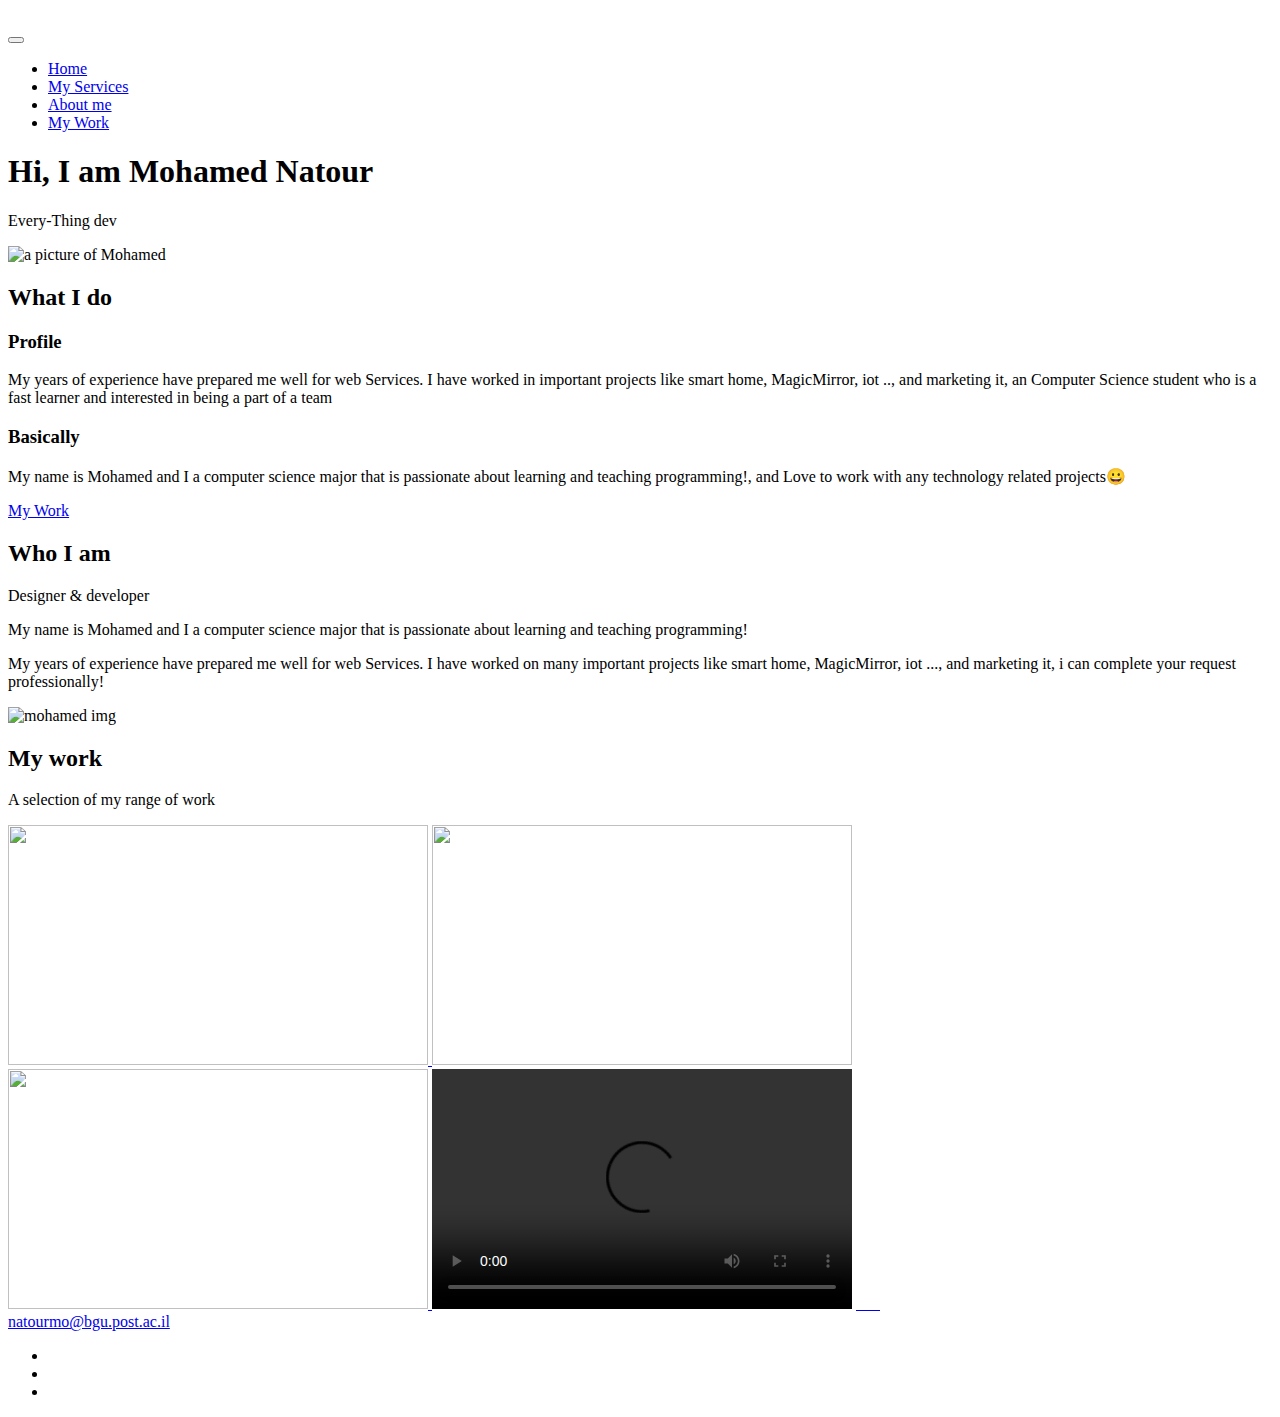
==== index.html @ 5bcd3245 "Update index.html" ====
<!DOCTYPE html>
<html lang="en">
    <head>
        <meta charset="UTF-8">
        <meta name="viewport" content="width=device-width, initial-scale=1.0">
        <title>DevNat Portfolio Website</title>
        <link rel="stylesheet" href="https://cdnjs.cloudflare.com/ajax/libs/normalize/7.0.0/normalize.min.css">
        <link rel="stylesheet" href="https://cdnjs.cloudflare.com/ajax/libs/font-awesome/5.11.2/css/all.css" integrity="sha256-46qynGAkLSFpVbEBog43gvNhfrOj+BmwXdxFgVK/Kvc=" crossorigin="anonymous" />  
        
        <!-- Update these with your own fonts -->
        <link href="https://fonts.googleapis.com/css?family=Lora:400,700|Roboto+Slab:400,700&display=swap" rel="stylesheet"> 
        
        <link rel="stylesheet" href="css/style.css">

    </head>
    <body>
        <header>
            <div class="logo">
                <img src="img/devjane.png" alt="">
            </div>
            <button class="nav-toggle" aria-label="toggle navigation">
                <span class="hamburger"></span>
            </button>
            <nav class="nav">
                <ul class="nav__list">
                    <li class="nav__item"><a href="#home" class="nav__link">Home</a></li>
                    <li class="nav__item"><a href="#services" class="nav__link">My Services</a></li>
                    <li class="nav__item"><a href="#about" class="nav__link">About me</a></li>
                    <li class="nav__item"><a href="#work" class="nav__link">My Work</a></li>
                </ul>
            </nav>
        </header>
        
        <!-- Introduction -->
        <section class="intro" id="home">
            <h1 class="section__title section__title--intro">
                Hi, I am <strong>Mohamed Natour</strong>
            </h1>
            <p class="section__subtitle section__subtitle--intro">Every-Thing dev</p>
            <img src="img\1.jpg" alt="a picture of Mohamed" class="intro__img">
        </section>
        
        
        <!-- My services -->
        <section class="my-services" id="services">
            <h2 class="section__title section__title--services">What I do</h2>
            <div class="services">
                <div class="service">
                    <h3>Profile</h3>
                    <p>My years of experience have prepared me well for web Services.
                        I have worked in important projects like smart home, MagicMirror, iot .., and marketing it,
                         an Computer Science student who is a fast learner and interested in being a part of a team</p>
                </div> <!-- / service -->
                
                <div class="service">
<!--                     <h3>E-Commerce</h3>
                    <p>loading ............................
                        ......................................................................
                        ......................................................................</p> -->
                </div> <!-- / service -->
                
                <div class="service">
                    <h3>Basically</h3>
                    <p>My name is Mohamed and I a computer science major that is passionate about learning and teaching programming!,
                        and Love to work with any technology related projects😀



</p>
                </div> <!-- / service -->
            </div> <!-- / services -->
            
            <a href="#work" class="btn">My Work</a>
        </section>
        
        
        <!-- About me -->
        <section class="about-me" id="about">
           <h2 class="section__title section__title--about">Who I am</h2>
           <p class="section__subtitle section__subtitle--about">Designer & developer </p>
           
           <div class="about-me__body">
               <p>My name is Mohamed and I a computer science major that is passionate about learning and teaching programming!</p>
               <p>My years of experience have prepared me well for web Services.
                I have worked on many important projects like smart home, MagicMirror, iot ..., and marketing it,
                i can complete your request professionally!</p>
           </div>
           
           <img src="img\1.jpg" alt="mohamed img" class="about-me__img">
        </section>
        
        <!-- My Work -->
        <section class="my-work" id="work">
            <h2 class="section__title section__title--work">My work</h2>
            <p class="section__subtitle section__subtitle--work">A selection of my range of work</p>
            
            <div class="portfolio">
                <!-- Portfolio item 01 -->
                <a href="portfolio-item.html" class="portfolio__item">
                    <img src="img\mu work 1.jpg" width="420" height="240" alt="" class="portfolio__img">
                </a>
                
                <!-- Portfolio item 02 -->
                <a href="portfolio-item.html" class="portfolio__item">
                    <img src="img\my work 2.jpg" width="420" height="240" alt="" class="portfolio__img">
                </a>
                
                <!-- Portfolio item 03 -->
                <a href="portfolio-item.html" class="portfolio__item">
                    <img src="img\work6.jpg" width="420" height="240" alt="" class="portfolio__img">
                </a>
                
                <!-- Portfolio item 04 -->
                <video width="420" height="240" controls>
                    <source src="img\video.mp4" type="video/mp4">
                
                    Your browser does not support HTML5 video.
                  </video>



                <a href="portfolio-item.html" class="portfolio__item">
                    <img src="img/portfolio-04.jpg" alt="" height="200" class="portfolio__img">
                </a>
                
                <!-- Portfolio item 05 -->
                <a href="portfolio-item.html" class="portfolio__item">
                    <img src="img/portfolio-05.jpg" alt="" class="portfolio__img">
                </a>
                
                <!-- Portfolio item 06 -->
                <a href="portfolio-item.html" class="portfolio__item">
                    <img src="img/portfolio-06.jpg" alt="" class="portfolio__img">
                </a>
                
                <!-- Portfolio item 07 -->
                <a href="portfolio-item.html" class="portfolio__item">
                    <img src="img/portfolio-07.jpg" alt="" class="portfolio__img">
                </a>
                
                <!-- Portfolio item 08 -->
                <a href="#" class="portfolio__item">
                    <img src="img/portfolio-08.jpg" alt="" class="portfolio__img">
                </a>
                
                <!-- Portfolio item 09 -->
                <a href="#" class="portfolio__item">
                    <img src="img/portfolio-09.jpg" alt="" class="portfolio__img">
                </a>
                
                <!-- Portfolio item 0 0-->
                <a href="#" class="portfolio__item">
                    <img src="img/portfolio-10.jpg" alt="" class="portfolio__img">
                </a>
            </div>
        </section>
        
        
        <!-- Footer -->
        <footer class="footer">
            <!-- replace with your own email address -->
            <a href="mailto:natourmo@bgu.post.ac.il" class="footer__link">natourmo@bgu.post.ac.il</a>
            <ul class="social-list">
                <li class="social-list__item">
                    <a class="social-list__link" href="https://www.linkedin.com/in/mohamed-natour-0167a31b3/
                    ">
                        <i class="fab fa-linkedin-in"></i>
                    </a>
                </li>
                <li class="social-list__item">
                    <a class="social-list__link" href="https://www.instagram.com/mohammednatour1

                    ">
                        <i class="fab fa-instagram"></i>
                    </a>
                </li>
                <li class="social-list__item">
                    <a class="social-list__link" href="https://twitter.com/MohamedNatour5">
                        <i class="fab fa-twitter"></i>
                    </a>
                </li>
               <!-- <li class="social-list__item">
                    <a class="social-list__link" href="https://github.com">
                        <i class="fab fa-github"></i>
                    </a>
                </li>  -->
            </ul>
        </footer>
        
        
        <script src="app\app.js"></script>
        
    </body>
</html>
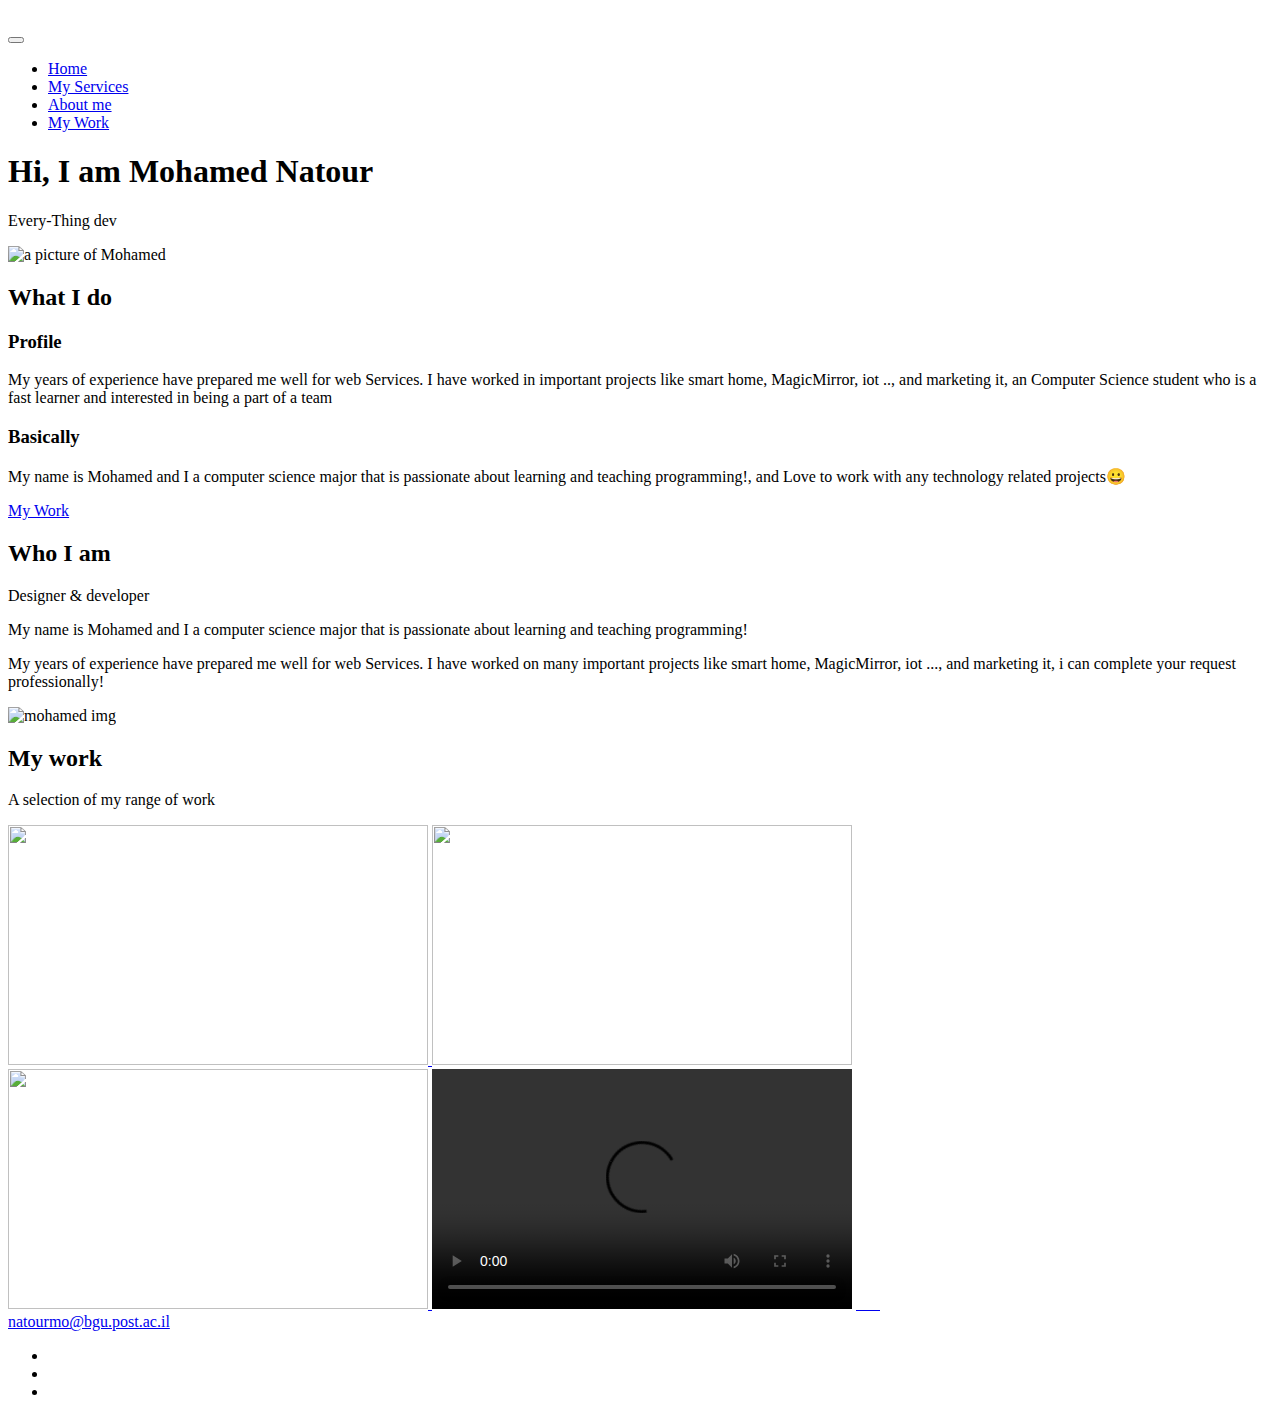
==== commit bce521b8: "Update index.html" ====
--- a/index.html
+++ b/index.html
@@ -52,12 +52,6 @@
                          an Computer Science student who is a fast learner and interested in being a part of a team</p>
                 </div> <!-- / service -->
                 
-                <div class="service">
-<!--                     <h3>E-Commerce</h3>
-                    <p>loading ............................
-                        ......................................................................
-                        ......................................................................</p> -->
-                </div> <!-- / service -->
                 
                 <div class="service">
                     <h3>Basically</h3>
@@ -66,7 +60,7 @@
 
 
 
-</p>
+                       </p>
                 </div> <!-- / service -->
             </div> <!-- / services -->
             
@@ -162,8 +156,7 @@
             <a href="mailto:natourmo@bgu.post.ac.il" class="footer__link">natourmo@bgu.post.ac.il</a>
             <ul class="social-list">
                 <li class="social-list__item">
-                    <a class="social-list__link" href="https://www.linkedin.com/in/mohamed-natour-0167a31b3/
-                    ">
+                    <a class="social-list__link" href="https://www.linkedin.com/in/mohamed-natour-0167a31b3">
                         <i class="fab fa-linkedin-in"></i>
                     </a>
                 </li>
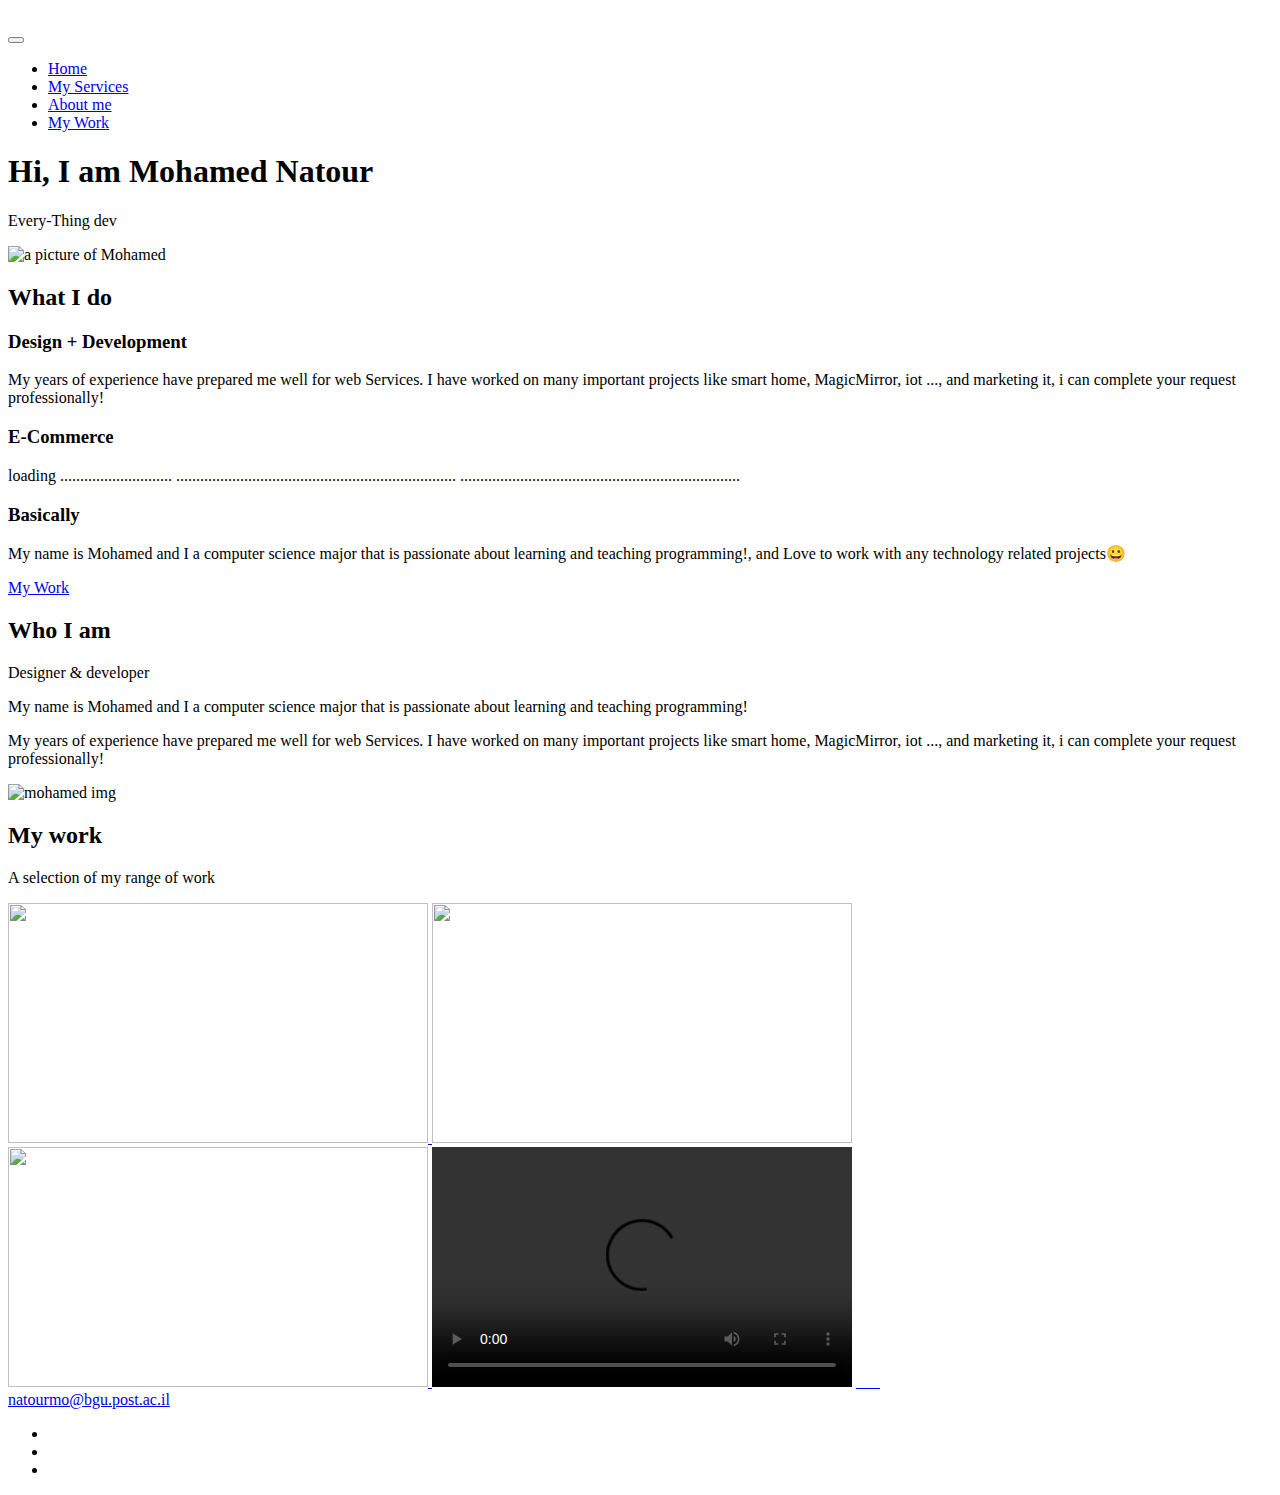
==== commit 64d84d30: "Update index.html" ====
--- a/index.html
+++ b/index.html
@@ -46,12 +46,18 @@
             <h2 class="section__title section__title--services">What I do</h2>
             <div class="services">
                 <div class="service">
-                    <h3>Profile</h3>
+                    <h3>Design + Development</h3>
                     <p>My years of experience have prepared me well for web Services.
-                        I have worked in important projects like smart home, MagicMirror, iot .., and marketing it,
-                         an Computer Science student who is a fast learner and interested in being a part of a team</p>
+                        I have worked on many important projects like smart home, MagicMirror, iot ..., and marketing it,
+                        i can complete your request professionally!</p>
                 </div> <!-- / service -->
                 
+                <div class="service">
+                    <h3>E-Commerce</h3>
+                    <p>loading ............................
+                        ......................................................................
+                        ......................................................................</p>
+                </div> <!-- / service -->
                 
                 <div class="service">
                     <h3>Basically</h3>
@@ -60,7 +66,7 @@
 
 
 
-                       </p>
+</p>
                 </div> <!-- / service -->
             </div> <!-- / services -->
             
@@ -156,13 +162,13 @@
             <a href="mailto:natourmo@bgu.post.ac.il" class="footer__link">natourmo@bgu.post.ac.il</a>
             <ul class="social-list">
                 <li class="social-list__item">
-                    <a class="social-list__link" href="https://www.linkedin.com/in/mohamed-natour-0167a31b3">
-                        <i class="fab fa-linkedin-in"></i>
+                    <a class="social-list__link" href="https://www.facebook.com/mohamedtechpr
+                    ">
+                        <i class="fab fa-facebook-square"></i>
                     </a>
                 </li>
                 <li class="social-list__item">
                     <a class="social-list__link" href="https://www.instagram.com/mohammednatour1
-
                     ">
                         <i class="fab fa-instagram"></i>
                     </a>
@@ -185,4 +191,3 @@
         
     </body>
 </html>
-
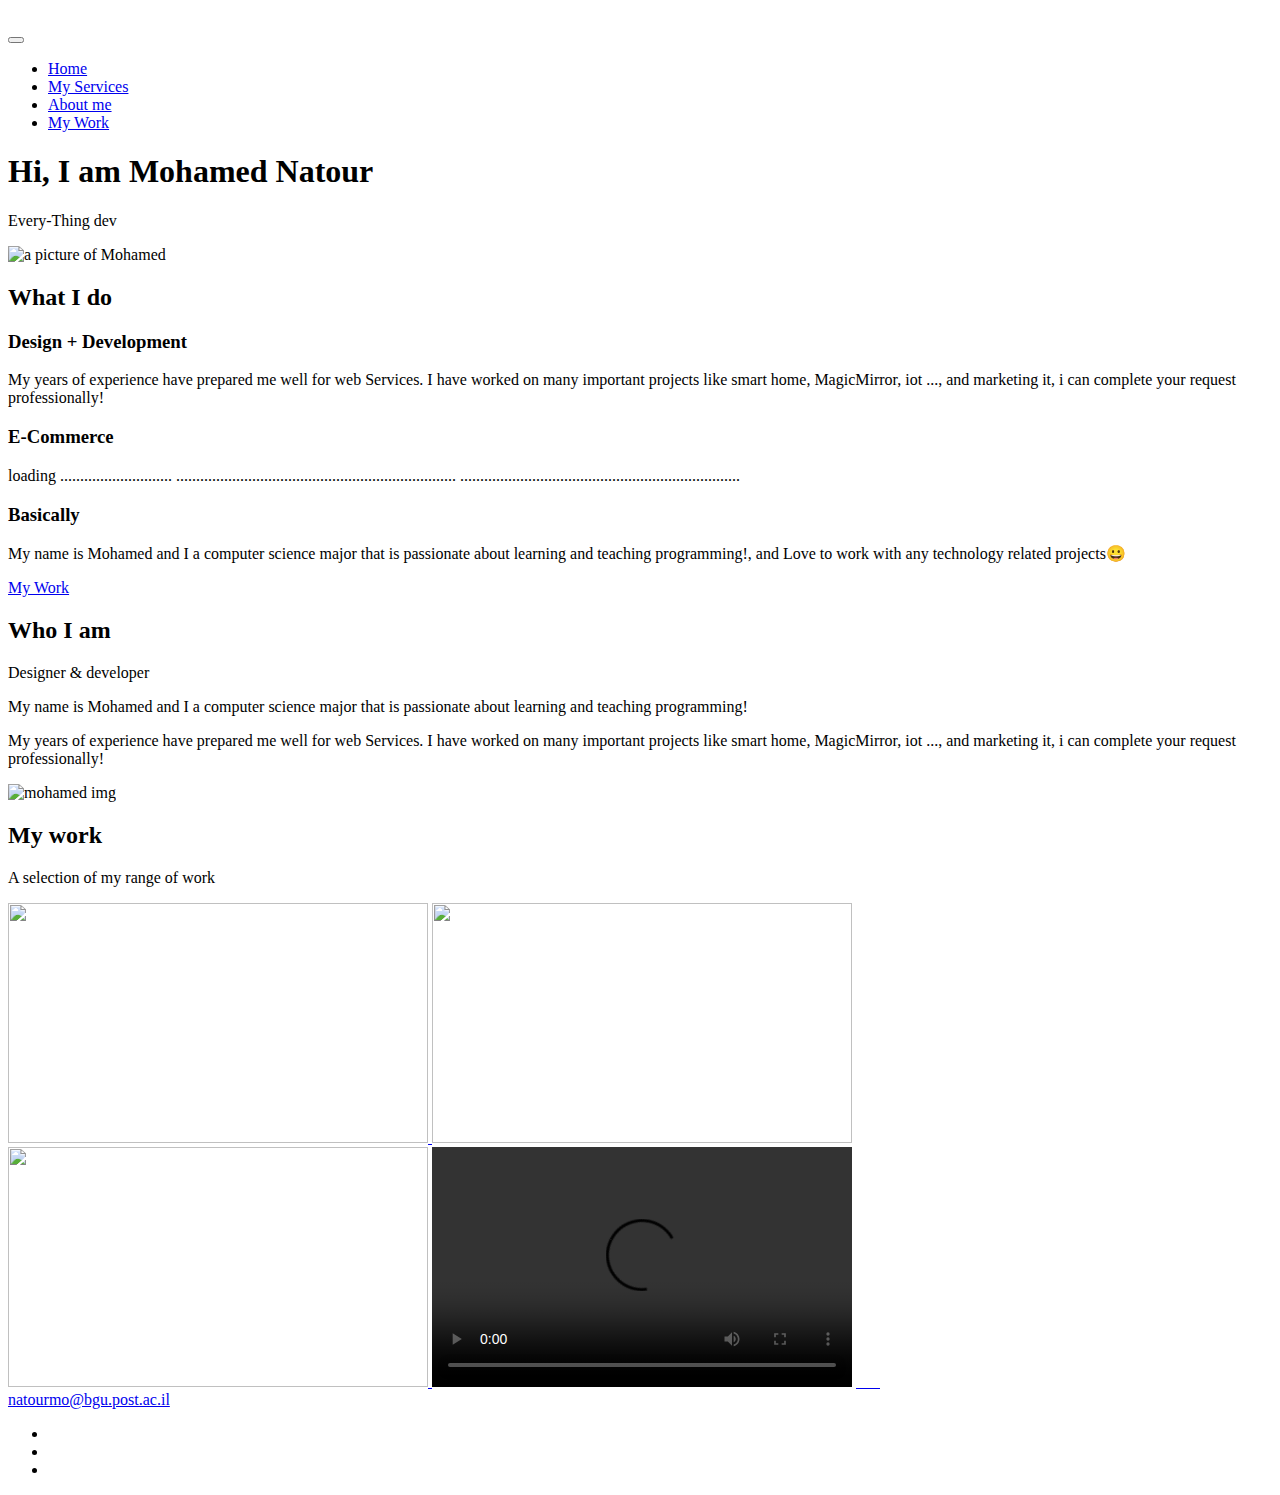
==== commit e4270e38: "Update index.html" ====
--- a/index.html
+++ b/index.html
@@ -162,9 +162,9 @@
             <a href="mailto:natourmo@bgu.post.ac.il" class="footer__link">natourmo@bgu.post.ac.il</a>
             <ul class="social-list">
                 <li class="social-list__item">
-                    <a class="social-list__link" href="https://www.facebook.com/mohamedtechpr
+                    <a class="social-list__link" href="https://www.linkedin.com/in/mohamed-natour-0167a31b3/
                     ">
-                        <i class="fab fa-facebook-square"></i>
+                        <i class="fab fa-linkedin-in"></i>
                     </a>
                 </li>
                 <li class="social-list__item">
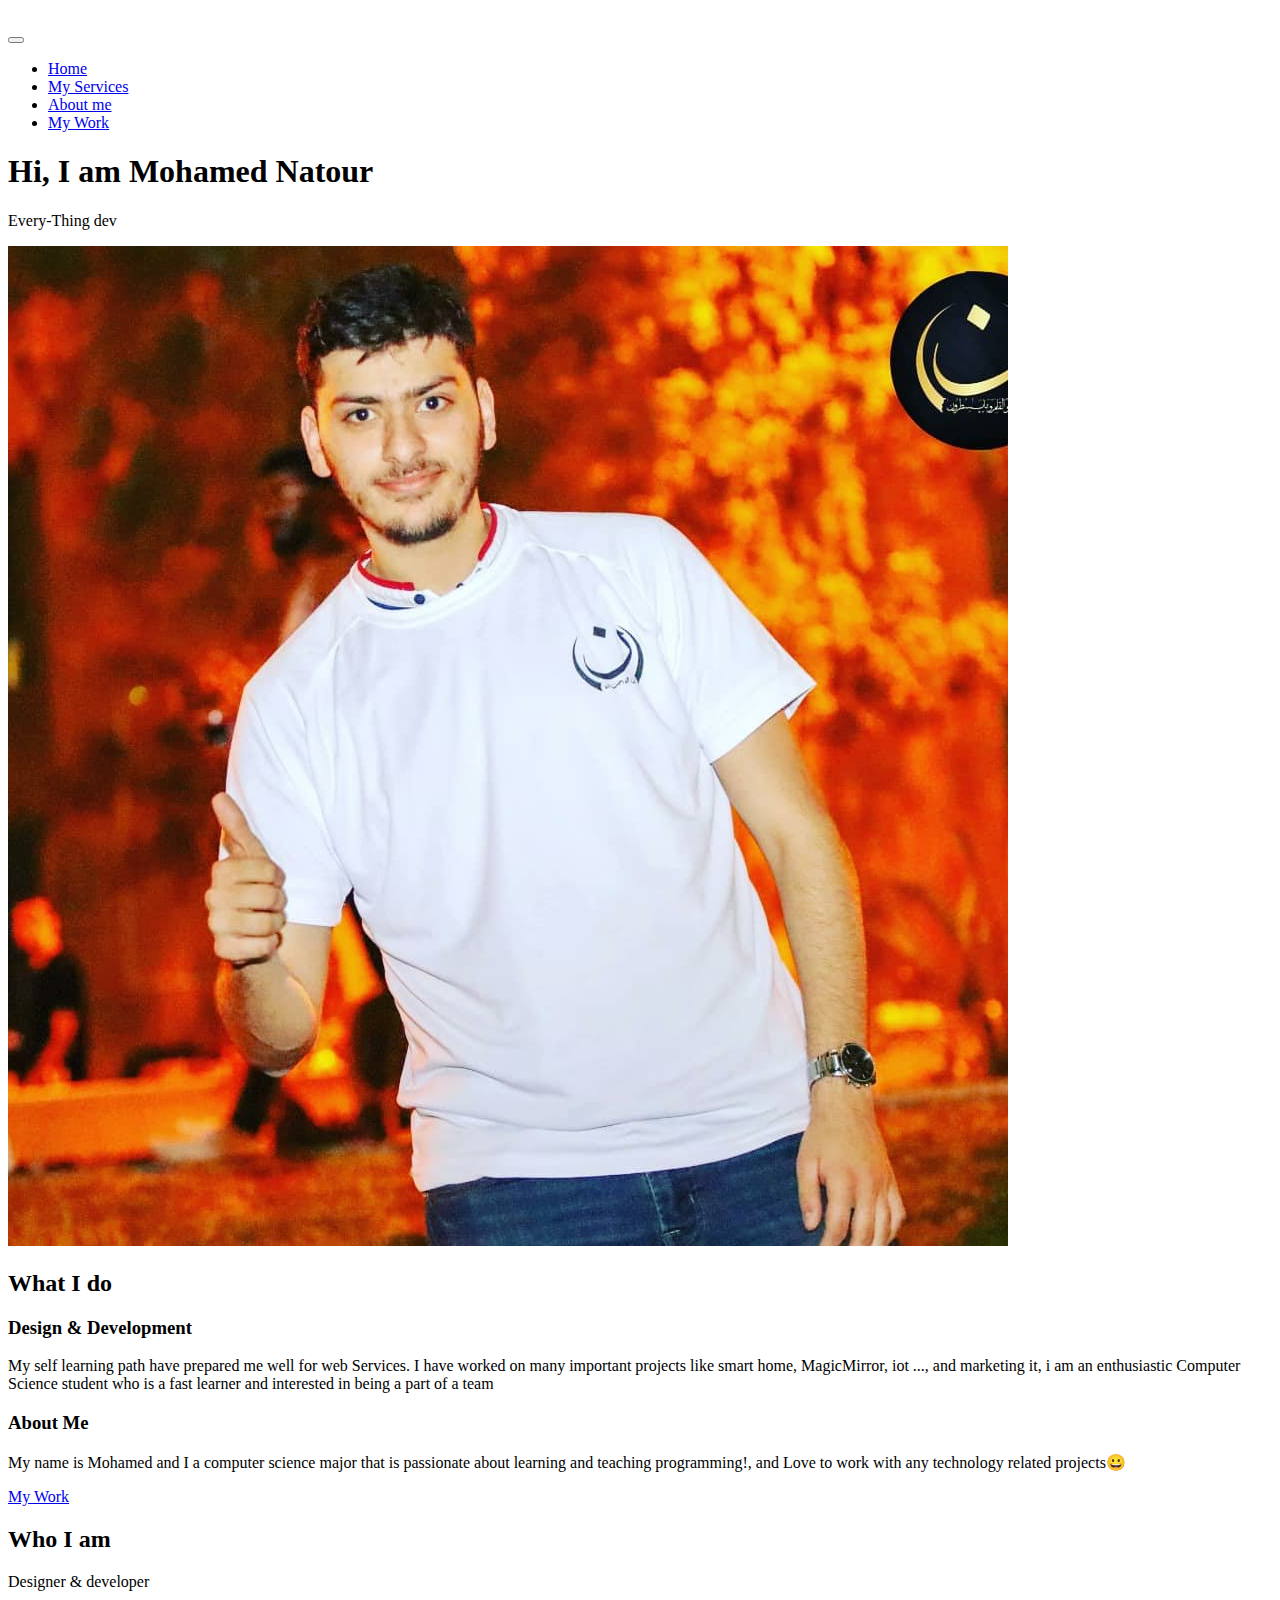
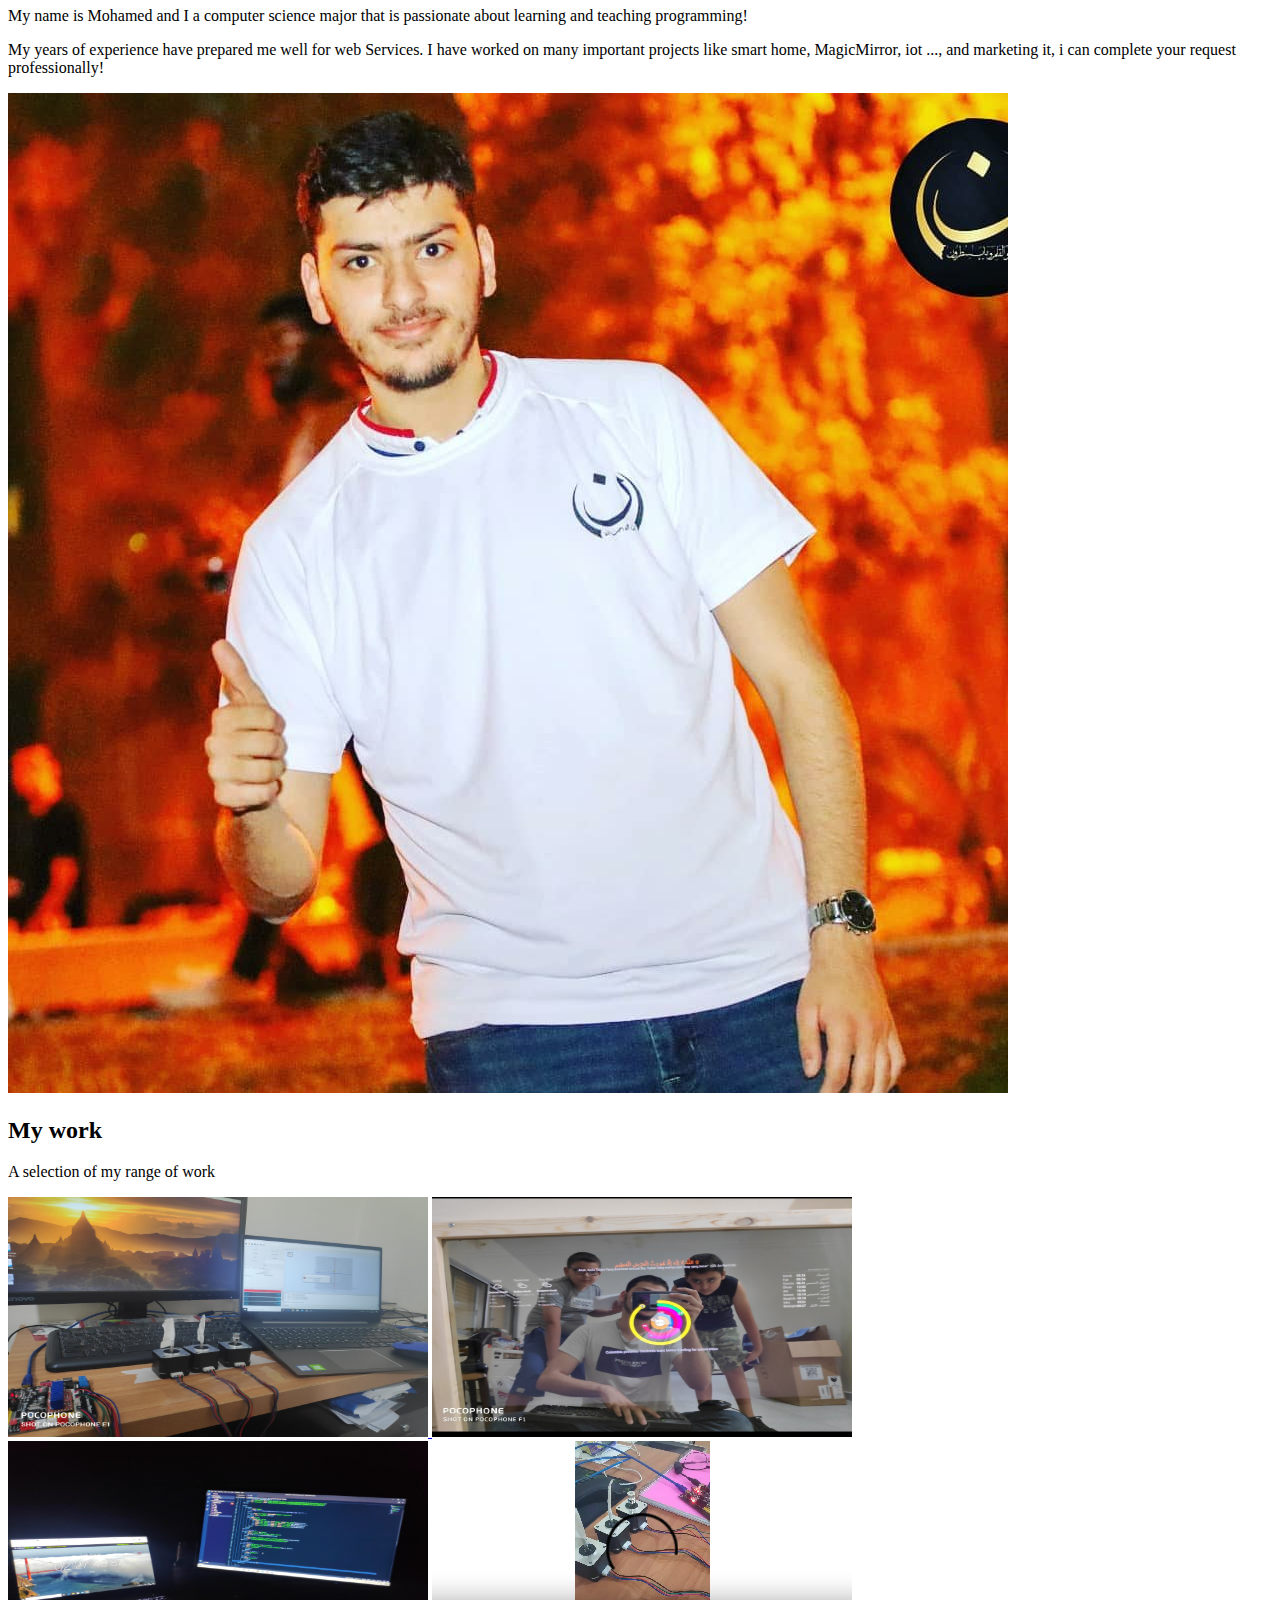
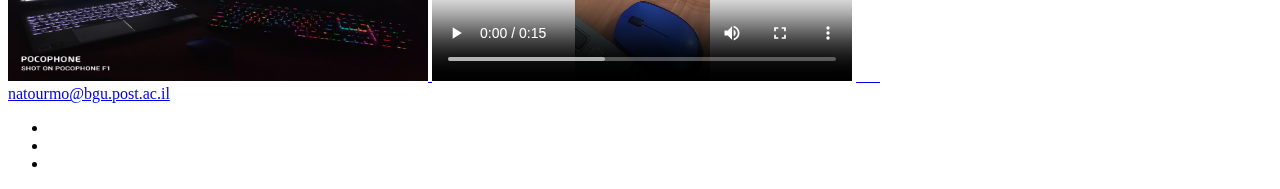
==== commit 45d9e15f: "old portofolio linked in link update" ====
--- a/index.html
+++ b/index.html
@@ -1,193 +1,243 @@
 <!DOCTYPE html>
 <html lang="en">
-    <head>
-        <meta charset="UTF-8">
-        <meta name="viewport" content="width=device-width, initial-scale=1.0">
-        <title>DevNat Portfolio Website</title>
-        <link rel="stylesheet" href="https://cdnjs.cloudflare.com/ajax/libs/normalize/7.0.0/normalize.min.css">
-        <link rel="stylesheet" href="https://cdnjs.cloudflare.com/ajax/libs/font-awesome/5.11.2/css/all.css" integrity="sha256-46qynGAkLSFpVbEBog43gvNhfrOj+BmwXdxFgVK/Kvc=" crossorigin="anonymous" />  
-        
-        <!-- Update these with your own fonts -->
-        <link href="https://fonts.googleapis.com/css?family=Lora:400,700|Roboto+Slab:400,700&display=swap" rel="stylesheet"> 
-        
-        <link rel="stylesheet" href="css/style.css">
-
-    </head>
-    <body>
-        <header>
-            <div class="logo">
-                <img src="img/devjane.png" alt="">
-            </div>
-            <button class="nav-toggle" aria-label="toggle navigation">
-                <span class="hamburger"></span>
-            </button>
-            <nav class="nav">
-                <ul class="nav__list">
-                    <li class="nav__item"><a href="#home" class="nav__link">Home</a></li>
-                    <li class="nav__item"><a href="#services" class="nav__link">My Services</a></li>
-                    <li class="nav__item"><a href="#about" class="nav__link">About me</a></li>
-                    <li class="nav__item"><a href="#work" class="nav__link">My Work</a></li>
-                </ul>
-            </nav>
-        </header>
-        
-        <!-- Introduction -->
-        <section class="intro" id="home">
-            <h1 class="section__title section__title--intro">
-                Hi, I am <strong>Mohamed Natour</strong>
-            </h1>
-            <p class="section__subtitle section__subtitle--intro">Every-Thing dev</p>
-            <img src="img\1.jpg" alt="a picture of Mohamed" class="intro__img">
-        </section>
-        
-        
-        <!-- My services -->
-        <section class="my-services" id="services">
-            <h2 class="section__title section__title--services">What I do</h2>
-            <div class="services">
-                <div class="service">
-                    <h3>Design + Development</h3>
-                    <p>My years of experience have prepared me well for web Services.
-                        I have worked on many important projects like smart home, MagicMirror, iot ..., and marketing it,
-                        i can complete your request professionally!</p>
-                </div> <!-- / service -->
-                
-                <div class="service">
-                    <h3>E-Commerce</h3>
-                    <p>loading ............................
-                        ......................................................................
-                        ......................................................................</p>
-                </div> <!-- / service -->
-                
-                <div class="service">
-                    <h3>Basically</h3>
-                    <p>My name is Mohamed and I a computer science major that is passionate about learning and teaching programming!,
-                        and Love to work with any technology related projects😀
-
-
-
-</p>
-                </div> <!-- / service -->
-            </div> <!-- / services -->
-            
-            <a href="#work" class="btn">My Work</a>
-        </section>
-        
-        
-        <!-- About me -->
-        <section class="about-me" id="about">
-           <h2 class="section__title section__title--about">Who I am</h2>
-           <p class="section__subtitle section__subtitle--about">Designer & developer </p>
-           
-           <div class="about-me__body">
-               <p>My name is Mohamed and I a computer science major that is passionate about learning and teaching programming!</p>
-               <p>My years of experience have prepared me well for web Services.
-                I have worked on many important projects like smart home, MagicMirror, iot ..., and marketing it,
-                i can complete your request professionally!</p>
-           </div>
-           
-           <img src="img\1.jpg" alt="mohamed img" class="about-me__img">
-        </section>
-        
-        <!-- My Work -->
-        <section class="my-work" id="work">
-            <h2 class="section__title section__title--work">My work</h2>
-            <p class="section__subtitle section__subtitle--work">A selection of my range of work</p>
-            
-            <div class="portfolio">
-                <!-- Portfolio item 01 -->
-                <a href="portfolio-item.html" class="portfolio__item">
-                    <img src="img\mu work 1.jpg" width="420" height="240" alt="" class="portfolio__img">
-                </a>
-                
-                <!-- Portfolio item 02 -->
-                <a href="portfolio-item.html" class="portfolio__item">
-                    <img src="img\my work 2.jpg" width="420" height="240" alt="" class="portfolio__img">
-                </a>
-                
-                <!-- Portfolio item 03 -->
-                <a href="portfolio-item.html" class="portfolio__item">
-                    <img src="img\work6.jpg" width="420" height="240" alt="" class="portfolio__img">
-                </a>
-                
-                <!-- Portfolio item 04 -->
-                <video width="420" height="240" controls>
-                    <source src="img\video.mp4" type="video/mp4">
-                
-                    Your browser does not support HTML5 video.
-                  </video>
-
-
-
-                <a href="portfolio-item.html" class="portfolio__item">
-                    <img src="img/portfolio-04.jpg" alt="" height="200" class="portfolio__img">
-                </a>
-                
-                <!-- Portfolio item 05 -->
-                <a href="portfolio-item.html" class="portfolio__item">
-                    <img src="img/portfolio-05.jpg" alt="" class="portfolio__img">
-                </a>
-                
-                <!-- Portfolio item 06 -->
-                <a href="portfolio-item.html" class="portfolio__item">
-                    <img src="img/portfolio-06.jpg" alt="" class="portfolio__img">
-                </a>
-                
-                <!-- Portfolio item 07 -->
-                <a href="portfolio-item.html" class="portfolio__item">
-                    <img src="img/portfolio-07.jpg" alt="" class="portfolio__img">
-                </a>
-                
-                <!-- Portfolio item 08 -->
-                <a href="#" class="portfolio__item">
-                    <img src="img/portfolio-08.jpg" alt="" class="portfolio__img">
-                </a>
-                
-                <!-- Portfolio item 09 -->
-                <a href="#" class="portfolio__item">
-                    <img src="img/portfolio-09.jpg" alt="" class="portfolio__img">
-                </a>
-                
-                <!-- Portfolio item 0 0-->
-                <a href="#" class="portfolio__item">
-                    <img src="img/portfolio-10.jpg" alt="" class="portfolio__img">
-                </a>
-            </div>
-        </section>
-        
-        
-        <!-- Footer -->
-        <footer class="footer">
-            <!-- replace with your own email address -->
-            <a href="mailto:natourmo@bgu.post.ac.il" class="footer__link">natourmo@bgu.post.ac.il</a>
-            <ul class="social-list">
-                <li class="social-list__item">
-                    <a class="social-list__link" href="https://www.linkedin.com/in/mohamed-natour-0167a31b3/
-                    ">
-                        <i class="fab fa-linkedin-in"></i>
-                    </a>
-                </li>
-                <li class="social-list__item">
-                    <a class="social-list__link" href="https://www.instagram.com/mohammednatour1
-                    ">
-                        <i class="fab fa-instagram"></i>
-                    </a>
-                </li>
-                <li class="social-list__item">
-                    <a class="social-list__link" href="https://twitter.com/MohamedNatour5">
-                        <i class="fab fa-twitter"></i>
-                    </a>
-                </li>
-               <!-- <li class="social-list__item">
+  <head>
+    <meta charset="UTF-8" />
+    <meta name="viewport" content="width=device-width, initial-scale=1.0" />
+    <title>DevNat Portfolio Website</title>
+    <link
+      rel="stylesheet"
+      href="https://cdnjs.cloudflare.com/ajax/libs/normalize/7.0.0/normalize.min.css"
+    />
+    <link
+      rel="stylesheet"
+      href="https://cdnjs.cloudflare.com/ajax/libs/font-awesome/5.11.2/css/all.css"
+      integrity="sha256-46qynGAkLSFpVbEBog43gvNhfrOj+BmwXdxFgVK/Kvc="
+      crossorigin="anonymous"
+    />
+
+    <!-- Update these with your own fonts -->
+    <link
+      href="https://fonts.googleapis.com/css?family=Lora:400,700|Roboto+Slab:400,700&display=swap"
+      rel="stylesheet"
+    />
+
+    <link rel="stylesheet" href="style.css" />
+  </head>
+  <body>
+    <header>
+      <div class="logo">
+        <img src="img/devjane.png" alt="" />
+      </div>
+      <button class="nav-toggle" aria-label="toggle navigation">
+        <span class="hamburger"></span>
+      </button>
+      <nav class="nav">
+        <ul class="nav__list">
+          <li class="nav__item"><a href="#home" class="nav__link">Home</a></li>
+          <li class="nav__item">
+            <a href="#services" class="nav__link">My Services</a>
+          </li>
+          <li class="nav__item">
+            <a href="#about" class="nav__link">About me</a>
+          </li>
+          <li class="nav__item">
+            <a href="#work" class="nav__link">My Work</a>
+          </li>
+        </ul>
+      </nav>
+    </header>
+
+    <!-- Introduction -->
+    <section class="intro" id="home">
+      <h1 class="section__title section__title--intro">
+        Hi, I am <strong>Mohamed Natour</strong>
+      </h1>
+      <p class="section__subtitle section__subtitle--intro">Every-Thing dev</p>
+      <img src="img\1.jpg" alt="a picture of Mohamed" class="intro__img" />
+    </section>
+
+    <!-- My services -->
+    <section class="my-services" id="services">
+      <h2 class="section__title section__title--services">What I do</h2>
+      <div class="services">
+        <div class="service">
+          <h3>Design & Development</h3>
+          <p>
+            My self learning path have prepared me well for web Services. I have
+            worked on many important projects like smart home, MagicMirror, iot
+            ..., and marketing it, i am an enthusiastic Computer Science student
+            who is a fast learner and interested in being a part of a team
+          </p>
+        </div>
+
+        <!-- / service -->
+
+        <div class="service">
+          <h3>About Me</h3>
+          <p>
+            My name is Mohamed and I a computer science major that is passionate
+            about learning and teaching programming!, and Love to work with any
+            technology related projects😀
+          </p>
+        </div>
+        <!-- / service -->
+      </div>
+      <!-- / services -->
+
+      <a href="#work" class="btn">My Work</a>
+    </section>
+
+    <!-- About me -->
+    <section class="about-me" id="about">
+      <h2 class="section__title section__title--about">Who I am</h2>
+      <p class="section__subtitle section__subtitle--about">
+        Designer & developer
+      </p>
+
+      <div class="about-me__body">
+        <p>
+          My name is Mohamed and I a computer science major that is passionate
+          about learning and teaching programming!
+        </p>
+        <p>
+          My years of experience have prepared me well for web Services. I have
+          worked on many important projects like smart home, MagicMirror, iot
+          ..., and marketing it, i can complete your request professionally!
+        </p>
+      </div>
+
+      <img src="img\1.jpg" alt="mohamed img" class="about-me__img" />
+    </section>
+
+    <!-- My Work -->
+    <section class="my-work" id="work">
+      <h2 class="section__title section__title--work">My work</h2>
+      <p class="section__subtitle section__subtitle--work">
+        A selection of my range of work
+      </p>
+
+      <div class="portfolio">
+        <!-- Portfolio item 01 -->
+        <a href="portfolio-item.html" class="portfolio__item">
+          <img
+            src="img\mu work 1.jpg"
+            width="420"
+            height="240"
+            alt=""
+            class="portfolio__img"
+          />
+        </a>
+
+        <!-- Portfolio item 02 -->
+        <a href="portfolio-item.html" class="portfolio__item">
+          <img
+            src="img\my work 2.jpg"
+            width="420"
+            height="240"
+            alt=""
+            class="portfolio__img"
+          />
+        </a>
+
+        <!-- Portfolio item 03 -->
+        <a href="portfolio-item.html" class="portfolio__item">
+          <img
+            src="img\work6.jpg"
+            width="420"
+            height="240"
+            alt=""
+            class="portfolio__img"
+          />
+        </a>
+
+        <!-- Portfolio item 04 -->
+        <video width="420" height="240" controls>
+          <source src="img\video.mp4" type="video/mp4" />
+
+          Your browser does not support HTML5 video.
+        </video>
+
+        <a href="portfolio-item.html" class="portfolio__item">
+          <img
+            src="img/portfolio-04.jpg"
+            alt=""
+            height="200"
+            class="portfolio__img"
+          />
+        </a>
+
+        <!-- Portfolio item 05 -->
+        <a href="portfolio-item.html" class="portfolio__item">
+          <img src="img/portfolio-05.jpg" alt="" class="portfolio__img" />
+        </a>
+
+        <!-- Portfolio item 06 -->
+        <a href="portfolio-item.html" class="portfolio__item">
+          <img src="img/portfolio-06.jpg" alt="" class="portfolio__img" />
+        </a>
+
+        <!-- Portfolio item 07 -->
+        <a href="portfolio-item.html" class="portfolio__item">
+          <img src="img/portfolio-07.jpg" alt="" class="portfolio__img" />
+        </a>
+
+        <!-- Portfolio item 08 -->
+        <a href="#" class="portfolio__item">
+          <img src="img/portfolio-08.jpg" alt="" class="portfolio__img" />
+        </a>
+
+        <!-- Portfolio item 09 -->
+        <a href="#" class="portfolio__item">
+          <img src="img/portfolio-09.jpg" alt="" class="portfolio__img" />
+        </a>
+
+        <!-- Portfolio item 0 0-->
+        <a href="#" class="portfolio__item">
+          <img src="img/portfolio-10.jpg" alt="" class="portfolio__img" />
+        </a>
+      </div>
+    </section>
+
+    <!-- Footer -->
+    <footer class="footer">
+      <!-- replace with your own email address -->
+      <a href="mailto:natourmo@bgu.post.ac.il" class="footer__link"
+        >natourmo@bgu.post.ac.il</a
+      >
+      <ul class="social-list">
+        <li class="social-list__item">
+          <a
+            class="social-list__link"
+            href="https://www.linkedin.com/in/mohamed-natour-0167a31b3"
+          >
+            <i class="fab fa-linkedin-in"></i>
+          </a>
+        </li>
+        <li class="social-list__item">
+          <a
+            class="social-list__link"
+            href="https://www.instagram.com/mohammednatour1
+                    "
+          >
+            <i class="fab fa-instagram"></i>
+          </a>
+        </li>
+        <li class="social-list__item">
+          <a
+            class="social-list__link"
+            href="https://twitter.com/MohamedNatour5"
+          >
+            <i class="fab fa-twitter"></i>
+          </a>
+        </li>
+        <!-- <li class="social-list__item">
                     <a class="social-list__link" href="https://github.com">
                         <i class="fab fa-github"></i>
                     </a>
                 </li>  -->
-            </ul>
-        </footer>
-        
-        
-        <script src="app\app.js"></script>
-        
-    </body>
+      </ul>
+    </footer>
+
+    <script src="app\app.js"></script>
+  </body>
 </html>
